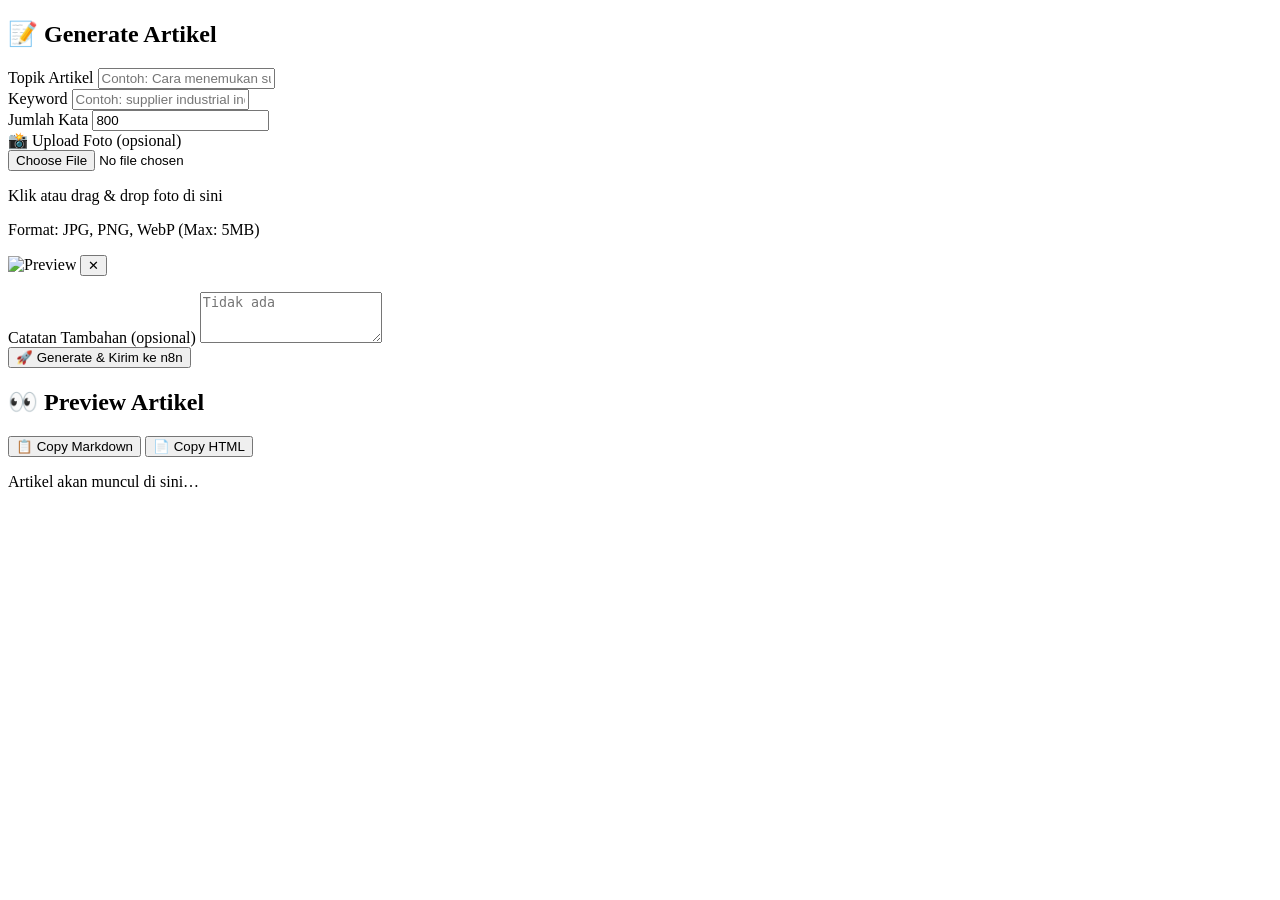
==== article/index.html @ 30f2207b "update google lens" ====
<!doctype html>
<html lang="id">
  <head>
    <meta charset="UTF-8" />
    <title>Article Generator</title>
    <!-- Favicon -->
    <link rel="icon" type="image/png" sizes="32x32" href="/images/logo2.png" />
    <link rel="icon" type="image/png" sizes="16x16" href="/images/logo2.png" />
    <link rel="apple-touch-icon" sizes="180x180" href="/images/logo2.png" />
    <script src="https://cdn.tailwindcss.com?plugins=typography"></script>
    <script src="https://cdn.jsdelivr.net/npm/marked/marked.min.js"></script>
  </head>
  <body class="bg-gray-100 min-h-screen p-6">
    <div class="max-w-4xl mx-auto space-y-6">
      <!-- FORM -->
      <div class="bg-white rounded-2xl shadow p-6">
        <h2 class="text-xl font-semibold mb-4">📝 Generate Artikel</h2>

        <div class="mb-4">
          <label class="block text-sm font-medium mb-1">Topik Artikel</label>
          <input
            id="topicInput"
            type="text"
            placeholder="Contoh: Cara menemukan supplier industrial terpercaya di Indonesia"
            class="w-full border rounded-lg px-3 py-2 focus:ring-2 focus:ring-blue-400 outline-none"
          />
        </div>

        <div class="mb-4">
          <label class="block text-sm font-medium mb-1">Keyword</label>
          <input
            id="keywordInput"
            type="text"
            placeholder="Contoh: supplier industrial indonesia"
            class="w-full border rounded-lg px-3 py-2 focus:ring-2 focus:ring-blue-400 outline-none"
          />
        </div>

        <div class="mb-4">
          <label class="block text-sm font-medium mb-1">Jumlah Kata</label>
          <input
            id="wordCountInput"
            type="number"
            value="800"
            class="w-full border rounded-lg px-3 py-2"
          />
        </div>

        <div class="mb-4">
          <label class="block text-sm font-medium mb-2"
            >📸 Upload Foto (opsional)</label
          >
          <div
            class="border-2 border-dashed border-gray-300 rounded-lg p-6 text-center hover:border-blue-400 transition cursor-pointer"
            id="dropZone"
          >
            <input
              id="imageInput"
              type="file"
              accept="image/*"
              class="hidden"
            />
            <div class="text-gray-500">
              <p class="text-sm mb-2">Klik atau drag & drop foto di sini</p>
              <p class="text-xs text-gray-400">
                Format: JPG, PNG, WebP (Max: 5MB)
              </p>
            </div>
          </div>
          <!-- Preview Foto -->
          <div id="imagePreviewContainer" class="hidden mt-4">
            <div class="relative inline-block w-full">
              <img
                id="imagePreview"
                src=""
                alt="Preview"
                class="w-full max-w-sm rounded-lg shadow"
              />
              <button
                onclick="removeImage()"
                class="absolute top-2 right-2 bg-red-500 text-white rounded-full w-8 h-8 flex items-center justify-center hover:bg-red-600"
              >
                ✕
              </button>
            </div>
            <p id="imageName" class="text-sm text-gray-600 mt-2"></p>
          </div>
        </div>

        <div class="mb-4">
          <label class="block text-sm font-medium mb-1">
            Catatan Tambahan (opsional)
          </label>
          <textarea
            id="notesInput"
            rows="3"
            placeholder="Tidak ada"
            class="w-full border rounded-lg px-3 py-2"
          ></textarea>
        </div>

        <button
          onclick="sendToN8n()"
          class="w-full bg-blue-600 text-white py-2 rounded-lg hover:bg-blue-700 transition font-medium"
        >
          🚀 Generate & Kirim ke n8n
        </button>
      </div>

      <!-- PREVIEW -->
      <div class="bg-white rounded-2xl shadow p-10">
        <div class="flex justify-between items-center mb-8">
          <h2 class="text-xl font-semibold">👀 Preview Artikel</h2>
          <div id="copyButtons" class="hidden space-x-2">
            <button
              onclick="copyMarkdown()"
              class="bg-gray-200 px-3 py-1 rounded-lg text-sm hover:bg-gray-300"
            >
              📋 Copy Markdown
            </button>
            <button
              onclick="copyHTML()"
              class="bg-gray-200 px-3 py-1 rounded-lg text-sm hover:bg-gray-300 hidden"
            >
              📄 Copy HTML
            </button>
          </div>
        </div>
        <div class="overflow-x-auto">
          <article
            id="preview"
            class="prose prose-lg max-w-none prose-h1:text-4xl prose-h1:font-bold prose-h2:text-2xl prose-h2:mt-10 prose-h2:mb-4 prose-p:leading-relaxed prose-p:text-gray-700 prose-strong:text-gray-900 prose-ul:my-4 prose-table:table-auto prose-table:w-full prose-th:bg-gray-100 prose-th:p-3 prose-td:p-3 prose-td:border prose-th:border prose-table:border prose-table:rounded-lg"
          >
            <p class="text-gray-400 italic">Artikel akan muncul di sini…</p>
          </article>
        </div>
      </div>
    </div>

    <script>
      let latestMarkdown = "";
      let latestHTML = "";

      // ==================== IMAGE UPLOAD HANDLERS ====================
      const dropZone = document.getElementById("dropZone");
      const imageInput = document.getElementById("imageInput");

      dropZone.addEventListener("click", () => imageInput.click());

      dropZone.addEventListener("dragover", (e) => {
        e.preventDefault();
        dropZone.classList.add("border-blue-400", "bg-blue-50");
      });

      dropZone.addEventListener("dragleave", () => {
        dropZone.classList.remove("border-blue-400", "bg-blue-50");
      });

      dropZone.addEventListener("drop", (e) => {
        e.preventDefault();
        dropZone.classList.remove("border-blue-400", "bg-blue-50");
        const files = e.dataTransfer.files;
        if (files.length > 0) {
          handleImageFile(files[0]);
        }
      });

      imageInput.addEventListener("change", (e) => {
        if (e.target.files.length > 0) {
          handleImageFile(e.target.files[0]);
        }
      });

      function handleImageFile(file) {
        // Validasi ukuran file (max 5MB)
        if (file.size > 5 * 1024 * 1024) {
          alert("❌ Ukuran file terlalu besar (Max: 5MB)");
          return;
        }

        // Validasi tipe file
        if (!file.type.startsWith("image/")) {
          alert("❌ File harus berupa gambar");
          return;
        }

        // Set file ke input untuk persiapan upload
        const dataTransfer = new DataTransfer();
        dataTransfer.items.add(file);
        imageInput.files = dataTransfer.files;

        showImagePreview(URL.createObjectURL(file), file.name);
      }

      function showImagePreview(imageSrc, fileName) {
        const previewContainer = document.getElementById(
          "imagePreviewContainer",
        );
        const preview = document.getElementById("imagePreview");
        const imageName = document.getElementById("imageName");

        preview.src = imageSrc;
        imageName.textContent = `📁 ${fileName}`;
        previewContainer.classList.remove("hidden");
      }

      function removeImage() {
        document.getElementById("imageInput").value = "";
        document
          .getElementById("imagePreviewContainer")
          .classList.add("hidden");
      }

      // ==================== ARTICLE GENERATION ====================
      async function sendToN8n() {
        const topic = document.getElementById("topicInput").value.trim();
        const keyword = document.getElementById("keywordInput").value.trim();
        const wordCount =
          document.getElementById("wordCountInput").value || 800;
        let notes = document.getElementById("notesInput").value.trim();

        if (!topic) {
          alert("Topik wajib diisi");
          return;
        }

        if (!keyword) {
          alert("Keyword wajib diisi");
          return;
        }

        if (!notes) notes = "Tidak ada";

        // 🔹 Buat FormData
        const formData = new FormData();
        formData.append("topic", topic);
        formData.append("keyword", keyword);
        formData.append("word_count", Number(wordCount));
        formData.append("additional_notes", notes);

        // 🔹 Tambahkan file image jika ada
        if (document.getElementById("imageInput").files.length > 0) {
          formData.append(
            "image",
            document.getElementById("imageInput").files[0],
          );
        }

        const preview = document.getElementById("preview");
        preview.innerHTML =
          '<p class="italic text-gray-400">⏳ Generating artikel...</p>';
        document.getElementById("copyButtons").classList.add("hidden");

        try {
          const primaryUrl =
            "https://wa.togu.co.id/webhook/60e19351-16ce-4d55-976d-b537b553face";
          const fallbackUrl =
            "http://192.168.1.96:5678/webhook/60e19351-16ce-4d55-976d-b537b553face";

          let res;

          // 🔹 1️⃣ Coba domain dulu
          try {
            res = await fetch(primaryUrl, {
              method: "POST",
              body: formData,
              // ⚠️ JANGAN SET Content-Type header - browser akan set sendiri dengan boundary
            });

            if (!res.ok) {
              throw new Error("Primary endpoint gagal");
            }
          } catch (primaryError) {
            console.warn("Primary gagal, mencoba fallback IP...");

            // 🔹 2️⃣ Jika gagal, pakai IP
            res = await fetch(fallbackUrl, {
              method: "POST",
              body: formData,
              // ⚠️ JANGAN SET Content-Type header - browser akan set sendiri dengan boundary
            });

            if (!res.ok) {
              throw new Error("Fallback endpoint juga gagal");
            }
          }

          const data = await res.json();
          const output = data;

          latestMarkdown = output.content;
          latestHTML = marked.parse(output.content);
          preview.innerHTML = latestHTML;
          document.getElementById("copyButtons").classList.remove("hidden");
          preview.scrollIntoView({ behavior: "smooth" });
        } catch (err) {
          preview.innerHTML = '<p class="text-red-600">❌ Server error</p>';
          console.error(err);
        }
      }

      function copyMarkdown() {
        navigator.clipboard.writeText(latestMarkdown);
        alert("✅ Markdown berhasil dicopy!");
      }

      function copyHTML() {
        navigator.clipboard.writeText(latestHTML);
        alert("✅ HTML berhasil dicopy!");
      }
    </script>
  </body>
</html>
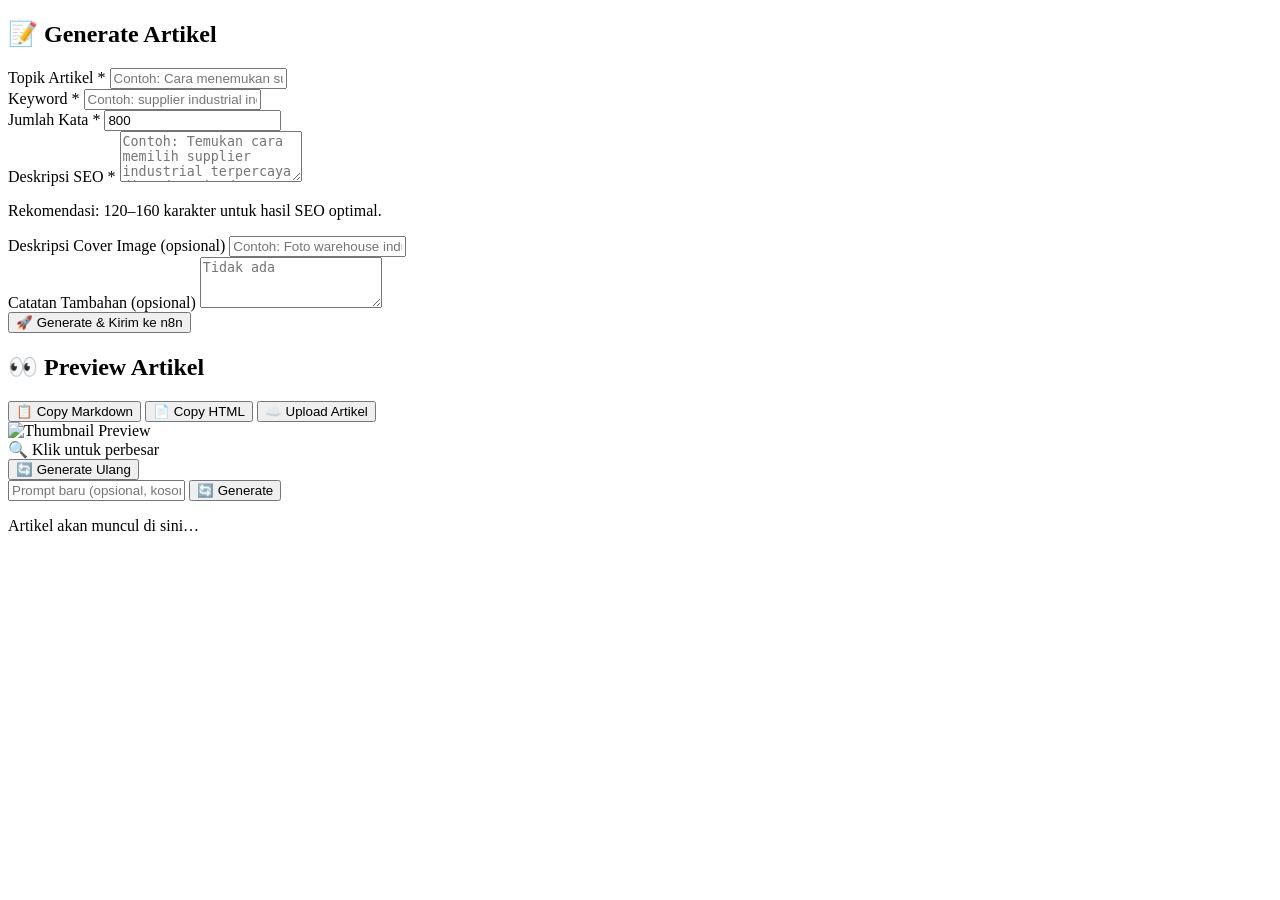
==== commit 5b0141ba: "updat artikel" ====
--- a/article/index.html
+++ b/article/index.html
@@ -3,12 +3,74 @@
   <head>
     <meta charset="UTF-8" />
     <title>Article Generator</title>
-    <!-- Favicon -->
     <link rel="icon" type="image/png" sizes="32x32" href="/images/logo2.png" />
     <link rel="icon" type="image/png" sizes="16x16" href="/images/logo2.png" />
     <link rel="apple-touch-icon" sizes="180x180" href="/images/logo2.png" />
     <script src="https://cdn.tailwindcss.com?plugins=typography"></script>
     <script src="https://cdn.jsdelivr.net/npm/marked/marked.min.js"></script>
+    <style>
+      /* ===== LIGHTBOX ===== */
+      #lightboxModal {
+        opacity: 0;
+        pointer-events: none;
+        transition: opacity 0.25s ease;
+      }
+      #lightboxModal.open {
+        opacity: 1;
+        pointer-events: all;
+      }
+      #lightboxInner {
+        transform: scale(0.92) translateY(12px);
+        transition:
+          transform 0.28s cubic-bezier(0.34, 1.36, 0.64, 1),
+          opacity 0.25s ease;
+        opacity: 0;
+      }
+      #lightboxModal.open #lightboxInner {
+        transform: scale(1) translateY(0);
+        opacity: 1;
+      }
+
+      /* Image zoom-in cursor */
+      .thumb-img {
+        cursor: zoom-in;
+      }
+
+      /* Close button ring */
+      #lightboxClose {
+        outline: none;
+        transition:
+          background 0.15s,
+          transform 0.15s;
+      }
+      #lightboxClose:hover {
+        background: rgba(255, 255, 255, 0.18);
+        transform: scale(1.1);
+      }
+      #lightboxClose:focus-visible {
+        box-shadow: 0 0 0 3px rgba(255, 255, 255, 0.5);
+      }
+
+      /* ===== THUMBNAIL SKELETON ===== */
+      @keyframes shimmer {
+        0% {
+          background-position: -600px 0;
+        }
+        100% {
+          background-position: 600px 0;
+        }
+      }
+      #thumbnailSkeleton {
+        background: linear-gradient(
+          90deg,
+          #e5e7eb 25%,
+          #f3f4f6 50%,
+          #e5e7eb 75%
+        );
+        background-size: 600px 100%;
+        animation: shimmer 1.4s infinite;
+      }
+    </style>
   </head>
   <body class="bg-gray-100 min-h-screen p-6">
     <div class="max-w-4xl mx-auto space-y-6">
@@ -17,7 +79,10 @@
         <h2 class="text-xl font-semibold mb-4">📝 Generate Artikel</h2>
 
         <div class="mb-4">
-          <label class="block text-sm font-medium mb-1">Topik Artikel</label>
+          <label class="block text-sm font-medium mb-1"
+            >Topik Artikel
+            <span class="text-red-500">*</span>
+          </label>
           <input
             id="topicInput"
             type="text"
@@ -27,7 +92,10 @@
         </div>
 
         <div class="mb-4">
-          <label class="block text-sm font-medium mb-1">Keyword</label>
+          <label class="block text-sm font-medium mb-1"
+            >Keyword
+            <span class="text-red-500">*</span>
+          </label>
           <input
             id="keywordInput"
             type="text"
@@ -37,7 +105,10 @@
         </div>
 
         <div class="mb-4">
-          <label class="block text-sm font-medium mb-1">Jumlah Kata</label>
+          <label class="block text-sm font-medium mb-1"
+            >Jumlah Kata
+            <span class="text-red-500">*</span>
+          </label>
           <input
             id="wordCountInput"
             type="number"
@@ -46,51 +117,41 @@
           />
         </div>
 
-        <div class="mb-4">
-          <label class="block text-sm font-medium mb-2"
-            >📸 Upload Foto (opsional)</label
-          >
-          <div
-            class="border-2 border-dashed border-gray-300 rounded-lg p-6 text-center hover:border-blue-400 transition cursor-pointer"
-            id="dropZone"
-          >
-            <input
-              id="imageInput"
-              type="file"
-              accept="image/*"
-              class="hidden"
-            />
-            <div class="text-gray-500">
-              <p class="text-sm mb-2">Klik atau drag & drop foto di sini</p>
-              <p class="text-xs text-gray-400">
-                Format: JPG, PNG, WebP (Max: 5MB)
-              </p>
-            </div>
-          </div>
-          <!-- Preview Foto -->
-          <div id="imagePreviewContainer" class="hidden mt-4">
-            <div class="relative inline-block w-full">
-              <img
-                id="imagePreview"
-                src=""
-                alt="Preview"
-                class="w-full max-w-sm rounded-lg shadow"
-              />
-              <button
-                onclick="removeImage()"
-                class="absolute top-2 right-2 bg-red-500 text-white rounded-full w-8 h-8 flex items-center justify-center hover:bg-red-600"
-              >
-                ✕
-              </button>
-            </div>
-            <p id="imageName" class="text-sm text-gray-600 mt-2"></p>
-          </div>
-        </div>
-
+        <!-- SEO Description -->
         <div class="mb-4">
           <label class="block text-sm font-medium mb-1">
-            Catatan Tambahan (opsional)
+            Deskripsi SEO
+            <span class="text-red-500">*</span>
           </label>
+          <textarea
+            id="seoDescriptionInput"
+            rows="3"
+            placeholder="Contoh: Temukan cara memilih supplier industrial terpercaya di Indonesia dengan tips dan panduan lengkap dari para ahli."
+            class="w-full border rounded-lg px-3 py-2 focus:ring-2 focus:ring-blue-400 outline-none text-sm resize-none"
+          ></textarea>
+          <p class="text-xs text-gray-400 mt-1">
+            Rekomendasi: 120–160 karakter untuk hasil SEO optimal.
+          </p>
+        </div>
+
+        <div class="mb-4">
+          <div id="thumbnailInputWrapper" class="mt-3">
+            <label class="block text-sm font-medium mb-1"
+              >Deskripsi Cover Image (opsional)</label
+            >
+            <input
+              id="thumbnailPromptInput"
+              type="text"
+              placeholder="Contoh: Foto warehouse industri modern dengan forklift"
+              class="w-full border rounded-lg px-3 py-2 text-sm focus:ring-2 focus:ring-blue-400 outline-none"
+            />
+          </div>
+        </div>
+
+        <div class="mb-4">
+          <label class="block text-sm font-medium mb-1"
+            >Catatan Tambahan (opsional)</label
+          >
           <textarea
             id="notesInput"
             rows="3"
@@ -101,6 +162,7 @@
 
         <button
           onclick="sendToN8n()"
+          id="generateBtn"
           class="w-full bg-blue-600 text-white py-2 rounded-lg hover:bg-blue-700 transition font-medium"
         >
           🚀 Generate & Kirim ke n8n
@@ -111,7 +173,7 @@
       <div class="bg-white rounded-2xl shadow p-10">
         <div class="flex justify-between items-center mb-8">
           <h2 class="text-xl font-semibold">👀 Preview Artikel</h2>
-          <div id="copyButtons" class="hidden space-x-2">
+          <div id="copyButtons" class="hidden flex flex-wrap gap-2">
             <button
               onclick="copyMarkdown()"
               class="bg-gray-200 px-3 py-1 rounded-lg text-sm hover:bg-gray-300"
@@ -124,8 +186,80 @@
             >
               📄 Copy HTML
             </button>
+            <button
+              onclick="uploadArtikel()"
+              id="uploadBtn"
+              class="bg-green-600 text-white px-4 py-1 rounded-lg text-sm hover:bg-green-700 transition font-medium flex items-center gap-1"
+            >
+              ☁️ Upload Artikel
+            </button>
           </div>
         </div>
+
+        <!-- Toast -->
+        <div
+          id="toast"
+          class="hidden fixed top-6 right-6 z-50 px-5 py-3 rounded-xl shadow-lg text-white text-sm font-medium transition-all duration-300"
+        ></div>
+
+        <!-- Thumbnail preview -->
+        <div id="thumbnailPreviewWrapper" class="hidden mb-8">
+          <div class="relative w-full group">
+            <div
+              id="thumbnailSkeleton"
+              class="hidden w-full h-64 rounded-xl"
+            ></div>
+
+            <img
+              id="thumbnailPreviewImg"
+              src=""
+              alt="Thumbnail Preview"
+              onclick="openLightbox(this.src)"
+              title="Klik untuk memperbesar"
+              class="thumb-img w-full max-h-96 rounded-xl border object-cover transition duration-200 group-hover:brightness-90"
+            />
+
+            <!-- Hover overlay hint -->
+            <div
+              class="pointer-events-none absolute inset-0 rounded-xl flex items-center justify-center opacity-0 group-hover:opacity-100 transition duration-200"
+            >
+              <span
+                class="bg-black/50 text-white text-xs px-3 py-1.5 rounded-full backdrop-blur-sm flex items-center gap-1.5"
+              >
+                🔍 Klik untuk perbesar
+              </span>
+            </div>
+
+            <!-- Regen button -->
+            <div class="absolute bottom-3 right-3">
+              <button
+                onclick="regenerateThumbnail()"
+                id="regenThumbBtn"
+                title="Generate ulang thumbnail"
+                class="bg-black/60 hover:bg-black/80 text-white text-xs px-3 py-2 rounded-lg backdrop-blur-sm transition flex items-center gap-1.5 font-medium"
+              >
+                🔄 Generate Ulang
+              </button>
+            </div>
+          </div>
+
+          <div class="mt-3 flex gap-2 items-center">
+            <input
+              id="regenPromptInput"
+              type="text"
+              placeholder="Prompt baru (opsional, kosong = pakai prompt sebelumnya)"
+              class="flex-1 border rounded-lg px-3 py-2 text-sm focus:ring-2 focus:ring-blue-400 outline-none"
+            />
+            <button
+              onclick="regenerateThumbnail()"
+              id="regenSubmitBtn"
+              class="bg-blue-500 hover:bg-blue-600 text-white text-sm px-4 py-2 rounded-lg transition font-medium whitespace-nowrap"
+            >
+              🔄 Generate
+            </button>
+          </div>
+        </div>
+
         <div class="overflow-x-auto">
           <article
             id="preview"
@@ -137,176 +271,354 @@
       </div>
     </div>
 
+    <!-- ===================================================== -->
+    <!-- LIGHTBOX MODAL (redesigned)                           -->
+    <!-- ===================================================== -->
+    <div
+      id="lightboxModal"
+      class="fixed inset-0 z-[100] flex items-center justify-center p-4"
+      style="background: rgba(0, 0, 0, 0.85); backdrop-filter: blur(6px)"
+      role="dialog"
+      aria-modal="true"
+      aria-label="Preview gambar"
+      onclick="closeLightbox()"
+    >
+      <!-- Inner container — click inside doesn't close -->
+      <div
+        id="lightboxInner"
+        class="relative flex flex-col items-center w-full max-w-5xl"
+        onclick="event.stopPropagation()"
+      >
+        <!-- Top bar: close + download -->
+        <div class="w-full flex items-center justify-between mb-3 px-1">
+          <!-- ESC hint -->
+          <span class="text-white/40 text-xs select-none"
+            >Tekan
+            <kbd
+              class="bg-white/10 px-1.5 py-0.5 rounded text-white/60 font-mono"
+              >ESC</kbd
+            >
+            atau klik area gelap untuk tutup</span
+          >
+
+          <div class="flex items-center gap-2">
+            <!-- Download -->
+            <a
+              id="lightboxDownload"
+              href=""
+              download
+              target="_blank"
+              class="flex items-center gap-1.5 text-white/70 hover:text-white text-xs bg-white/10 hover:bg-white/20 px-3 py-1.5 rounded-lg transition"
+            >
+              ⬇️ Download
+            </a>
+
+            <!-- Close button -->
+            <button
+              id="lightboxClose"
+              onclick="closeLightbox()"
+              aria-label="Tutup preview"
+              class="flex items-center justify-center w-8 h-8 rounded-full bg-white/10 text-white/80 hover:text-white text-lg leading-none"
+            >
+              ✕
+            </button>
+          </div>
+        </div>
+
+        <!-- Image -->
+        <div class="relative w-full flex items-center justify-center">
+          <img
+            id="lightboxImg"
+            src=""
+            alt="Preview gambar penuh"
+            class="w-full rounded-2xl object-contain"
+            style="max-height: 80vh"
+          />
+        </div>
+
+        <!-- Bottom caption / counter (optional) -->
+        <p
+          id="lightboxCaption"
+          class="mt-3 text-white/40 text-xs text-center select-none hidden"
+        ></p>
+      </div>
+    </div>
+
     <script>
       let latestMarkdown = "";
       let latestHTML = "";
-
-      // ==================== IMAGE UPLOAD HANDLERS ====================
-      const dropZone = document.getElementById("dropZone");
-      const imageInput = document.getElementById("imageInput");
-
-      dropZone.addEventListener("click", () => imageInput.click());
-
-      dropZone.addEventListener("dragover", (e) => {
-        e.preventDefault();
-        dropZone.classList.add("border-blue-400", "bg-blue-50");
+      let latestTitle = "";
+      let latestThumbnail = "";
+      let lastUsedPrompt = "";
+
+      const UPLOAD_API_URL =
+        "https://migrationbe.trumecs.com/api/article/create";
+      const IMAGE_GEN_API_URL = "https://files.togu.co.id/api/generate-image";
+
+      // const UPLOAD_API_URL = "http://192.168.1.96:5001/api/article/create1231";
+      // const IMAGE_GEN_API_URL = "http://192.168.1.238:9009/api/generate-image";
+
+      // ==================== TOAST ====================
+      function showToast(message, type = "success") {
+        const toast = document.getElementById("toast");
+        toast.textContent = message;
+        toast.className = `fixed top-6 right-6 z-50 px-5 py-3 rounded-xl shadow-lg text-white text-sm font-medium transition-all duration-300 ${
+          type === "success" ? "bg-green-600" : "bg-red-600"
+        }`;
+        toast.classList.remove("hidden");
+        setTimeout(() => toast.classList.add("hidden"), 4000);
+      }
+
+      // ==================== THUMBNAIL PREVIEW ====================
+      function setThumbnailPreview(url) {
+        const wrapper = document.getElementById("thumbnailPreviewWrapper");
+        const img = document.getElementById("thumbnailPreviewImg");
+        const skeleton = document.getElementById("thumbnailSkeleton");
+        img.src = url;
+        img.classList.remove("hidden");
+        skeleton.classList.add("hidden");
+        wrapper.classList.remove("hidden");
+        latestThumbnail = url;
+      }
+
+      // ==================== LIGHTBOX ====================
+      function openLightbox(src) {
+        const modal = document.getElementById("lightboxModal");
+        const img = document.getElementById("lightboxImg");
+        const dl = document.getElementById("lightboxDownload");
+        img.src = src;
+        dl.href = src;
+        modal.classList.add("open");
+        document.body.style.overflow = "hidden";
+        // Focus close btn for keyboard accessibility
+        setTimeout(() => document.getElementById("lightboxClose").focus(), 50);
+      }
+
+      function closeLightbox() {
+        const modal = document.getElementById("lightboxModal");
+        modal.classList.remove("open");
+        document.body.style.overflow = "";
+        // Clear src after transition so old image doesn't flash next time
+        setTimeout(() => {
+          document.getElementById("lightboxImg").src = "";
+        }, 300);
+      }
+
+      // Keyboard: ESC to close
+      document.addEventListener("keydown", (e) => {
+        if (e.key === "Escape") closeLightbox();
       });
-
-      dropZone.addEventListener("dragleave", () => {
-        dropZone.classList.remove("border-blue-400", "bg-blue-50");
-      });
-
-      dropZone.addEventListener("drop", (e) => {
-        e.preventDefault();
-        dropZone.classList.remove("border-blue-400", "bg-blue-50");
-        const files = e.dataTransfer.files;
-        if (files.length > 0) {
-          handleImageFile(files[0]);
-        }
-      });
-
-      imageInput.addEventListener("change", (e) => {
-        if (e.target.files.length > 0) {
-          handleImageFile(e.target.files[0]);
-        }
-      });
-
-      function handleImageFile(file) {
-        // Validasi ukuran file (max 5MB)
-        if (file.size > 5 * 1024 * 1024) {
-          alert("❌ Ukuran file terlalu besar (Max: 5MB)");
-          return;
-        }
-
-        // Validasi tipe file
-        if (!file.type.startsWith("image/")) {
-          alert("❌ File harus berupa gambar");
-          return;
-        }
-
-        // Set file ke input untuk persiapan upload
-        const dataTransfer = new DataTransfer();
-        dataTransfer.items.add(file);
-        imageInput.files = dataTransfer.files;
-
-        showImagePreview(URL.createObjectURL(file), file.name);
-      }
-
-      function showImagePreview(imageSrc, fileName) {
-        const previewContainer = document.getElementById(
-          "imagePreviewContainer",
-        );
-        const preview = document.getElementById("imagePreview");
-        const imageName = document.getElementById("imageName");
-
-        preview.src = imageSrc;
-        imageName.textContent = `📁 ${fileName}`;
-        previewContainer.classList.remove("hidden");
-      }
-
-      function removeImage() {
-        document.getElementById("imageInput").value = "";
-        document
-          .getElementById("imagePreviewContainer")
-          .classList.add("hidden");
-      }
 
       // ==================== ARTICLE GENERATION ====================
       async function sendToN8n() {
+        document.getElementById("preview").innerHTML = "menunggu respon...";
         const topic = document.getElementById("topicInput").value.trim();
         const keyword = document.getElementById("keywordInput").value.trim();
         const wordCount =
           document.getElementById("wordCountInput").value || 800;
         let notes = document.getElementById("notesInput").value.trim();
+        const thumbnailPrompt = document
+          .getElementById("thumbnailPromptInput")
+          .value.trim();
 
         if (!topic) {
           alert("Topik wajib diisi");
           return;
         }
-
         if (!keyword) {
           alert("Keyword wajib diisi");
           return;
         }
-
         if (!notes) notes = "Tidak ada";
 
-        // 🔹 Buat FormData
+        lastUsedPrompt = thumbnailPrompt;
+
+        const btn = document.getElementById("generateBtn");
+        btn.disabled = true;
+        btn.textContent = "⏳ Sedang generate...";
+
+        latestTitle = "";
+        latestThumbnail = "";
+        document
+          .getElementById("thumbnailPreviewWrapper")
+          .classList.add("hidden");
+        document.getElementById("copyButtons").classList.add("hidden");
+        document.getElementById("regenPromptInput").value = "";
+
         const formData = new FormData();
         formData.append("topic", topic);
         formData.append("keyword", keyword);
         formData.append("word_count", Number(wordCount));
         formData.append("additional_notes", notes);
-
-        // 🔹 Tambahkan file image jika ada
-        if (document.getElementById("imageInput").files.length > 0) {
-          formData.append(
-            "image",
-            document.getElementById("imageInput").files[0],
-          );
-        }
-
-        const preview = document.getElementById("preview");
-        preview.innerHTML =
-          '<p class="italic text-gray-400">⏳ Generating artikel...</p>';
-        document.getElementById("copyButtons").classList.add("hidden");
+        if (thumbnailPrompt)
+          formData.append("thumbnail_prompt", thumbnailPrompt);
 
         try {
           const primaryUrl =
-            "https://wa.togu.co.id/webhook/60e19351-16ce-4d55-976d-b537b553face";
+            "https://wa.togu.co.id/webhook/bc01e8c1-2f72-4498-8fa3-53d7f6407a32";
           const fallbackUrl =
-            "http://192.168.1.96:5678/webhook/60e19351-16ce-4d55-976d-b537b553face";
+            "http://192.168.1.96:5678/webhook/bc01e8c1-2f72-4498-8fa3-53d7f6407a32";
 
           let res;
-
-          // 🔹 1️⃣ Coba domain dulu
           try {
-            res = await fetch(primaryUrl, {
-              method: "POST",
-              body: formData,
-              // ⚠️ JANGAN SET Content-Type header - browser akan set sendiri dengan boundary
-            });
-
-            if (!res.ok) {
-              throw new Error("Primary endpoint gagal");
-            }
-          } catch (primaryError) {
+            res = await fetch(primaryUrl, { method: "POST", body: formData });
+            if (!res.ok) throw new Error("Primary endpoint gagal");
+          } catch {
             console.warn("Primary gagal, mencoba fallback IP...");
-
-            // 🔹 2️⃣ Jika gagal, pakai IP
-            res = await fetch(fallbackUrl, {
-              method: "POST",
-              body: formData,
-              // ⚠️ JANGAN SET Content-Type header - browser akan set sendiri dengan boundary
-            });
-
-            if (!res.ok) {
-              throw new Error("Fallback endpoint juga gagal");
-            }
+            res = await fetch(fallbackUrl, { method: "POST", body: formData });
+            if (!res.ok) throw new Error("Fallback endpoint juga gagal");
           }
 
-          const data = await res.json();
-          const output = data;
-
-          latestMarkdown = output.content;
-          latestHTML = marked.parse(output.content);
-          preview.innerHTML = latestHTML;
+          const response = await res.json();
+
+          const data = response[0];
+
+          latestMarkdown = data.content;
+          latestHTML = marked.parse(data.content);
+          latestTitle = data.title || topic;
+          latestThumbnail = data.thumbnail || "";
+
+          document.getElementById("preview").innerHTML = latestHTML;
           document.getElementById("copyButtons").classList.remove("hidden");
-          preview.scrollIntoView({ behavior: "smooth" });
+          if (data.thumbnail) setThumbnailPreview(data.thumbnail);
+          document
+            .getElementById("preview")
+            .scrollIntoView({ behavior: "smooth" });
         } catch (err) {
-          preview.innerHTML = '<p class="text-red-600">❌ Server error</p>';
+          document.getElementById("preview").innerHTML =
+            '<p class="text-red-600">❌ Server error. Pastikan n8n aktif dan endpoint benar.</p>';
           console.error(err);
+        } finally {
+          btn.disabled = false;
+          btn.textContent = "🚀 Generate & Kirim ke n8n";
+        }
+      }
+
+      // ==================== REGENERATE THUMBNAIL ====================
+      async function regenerateThumbnail() {
+        const regenPrompt = document
+          .getElementById("regenPromptInput")
+          .value.trim();
+        const prompt = regenPrompt || lastUsedPrompt;
+
+        if (!prompt) {
+          showToast("❌ Masukkan prompt untuk generate thumbnail.", "error");
+          return;
+        }
+
+        const regenBtn = document.getElementById("regenThumbBtn");
+        const regenSubmitBtn = document.getElementById("regenSubmitBtn");
+        const previewImg = document.getElementById("thumbnailPreviewImg");
+        const skeleton = document.getElementById("thumbnailSkeleton");
+
+        regenBtn.disabled = true;
+        regenSubmitBtn.disabled = true;
+        regenBtn.textContent = "⏳ Generating...";
+        regenSubmitBtn.textContent = "⏳ Generating...";
+        previewImg.classList.add("hidden");
+        skeleton.classList.remove("hidden");
+
+        try {
+          const res = await fetch(IMAGE_GEN_API_URL, {
+            method: "POST",
+            headers: { "Content-Type": "application/json" },
+            body: JSON.stringify({ prompt }),
+          });
+          if (!res.ok) {
+            const errText = await res.text();
+            throw new Error(`Server responded ${res.status}: ${errText}`);
+          }
+          const response = await res.json();
+          const data = response.data;
+
+          if (!data.url)
+            throw new Error("Response tidak mengandung URL gambar.");
+          if (regenPrompt) lastUsedPrompt = regenPrompt;
+          setThumbnailPreview(data.url);
+          showToast("✅ Thumbnail berhasil di-generate ulang!", "success");
+        } catch (err) {
+          console.error("Regen thumbnail error:", err);
+          showToast("❌ Gagal generate thumbnail: " + err.message, "error");
+          previewImg.classList.remove("hidden");
+          skeleton.classList.add("hidden");
+        } finally {
+          regenBtn.disabled = false;
+          regenSubmitBtn.disabled = false;
+          regenBtn.textContent = "🔄 Generate Ulang";
+          regenSubmitBtn.textContent = "🔄 Generate";
+        }
+      }
+
+      // ==================== EXTRACT TITLE & BODY ====================
+      function extractTitleAndBody(html) {
+        const parser = new DOMParser();
+        const doc = parser.parseFromString(html, "text/html");
+        const h1 = doc.querySelector("h1");
+        const title = h1 ? h1.textContent.trim() : latestTitle;
+        if (h1) h1.remove();
+        return { title, value: doc.body.innerHTML.trim() };
+      }
+
+      // ==================== UPLOAD ARTIKEL ====================
+      async function uploadArtikel() {
+        if (!latestHTML) {
+          showToast("❌ Belum ada artikel yang di-generate.", "error");
+          return;
+        }
+
+        const uploadBtn = document.getElementById("uploadBtn");
+        uploadBtn.disabled = true;
+        uploadBtn.textContent = "⏳ Mengupload...";
+
+        const { title, value } = extractTitleAndBody(latestHTML);
+
+        const seoDescription = document
+          .getElementById("seoDescriptionInput")
+          .value.trim();
+        const seoKey = document.getElementById("keywordInput").value.trim();
+
+        if (!seoDescription) {
+          showToast("❌ Deskripsi SEO wajib diisi sebelum upload.", "error");
+          uploadBtn.disabled = false;
+          uploadBtn.textContent = "☁️ Upload Artikel";
+          return;
+        }
+
+        const payload = {
+          title,
+          value,
+          img: latestThumbnail,
+          description_seo: seoDescription,
+          seo_key: seoKey,
+        };
+
+        try {
+          const res = await fetch(UPLOAD_API_URL, {
+            method: "POST",
+            headers: { "Content-Type": "application/json" },
+            body: JSON.stringify(payload),
+          });
+          if (!res.ok) {
+            const errText = await res.text();
+            throw new Error(`Server responded ${res.status}: ${errText}`);
+          }
+          showToast("✅ Artikel berhasil diupload!", "success");
+        } catch (err) {
+          console.error("Upload error:", err);
+          showToast("❌ Gagal upload: server error", "error");
+        } finally {
+          uploadBtn.disabled = false;
+          uploadBtn.textContent = "☁️ Upload Artikel";
         }
       }
 
       function copyMarkdown() {
         navigator.clipboard.writeText(latestMarkdown);
-        alert("✅ Markdown berhasil dicopy!");
-      }
-
+        showToast("✅ Markdown berhasil dicopy!");
+      }
       function copyHTML() {
         navigator.clipboard.writeText(latestHTML);
-        alert("✅ HTML berhasil dicopy!");
+        showToast("✅ HTML berhasil dicopy!");
       }
     </script>
   </body>
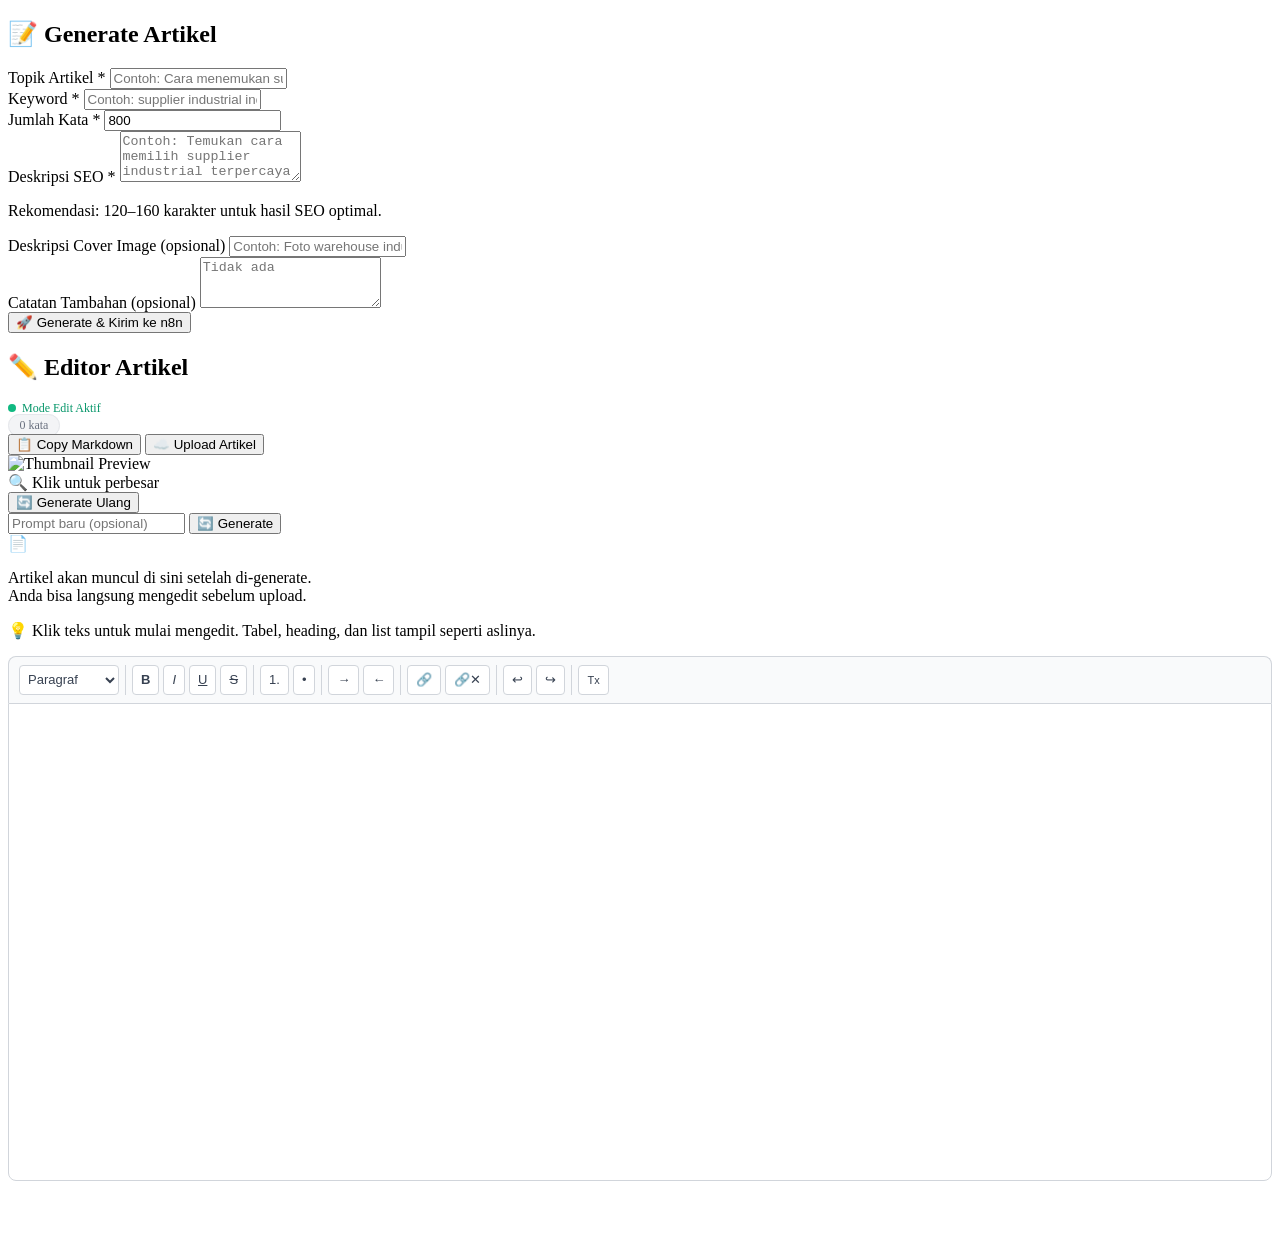
==== commit eb867f84: "update article" ====
--- a/article/index.html
+++ b/article/index.html
@@ -8,6 +8,7 @@
     <link rel="apple-touch-icon" sizes="180x180" href="/images/logo2.png" />
     <script src="https://cdn.tailwindcss.com?plugins=typography"></script>
     <script src="https://cdn.jsdelivr.net/npm/marked/marked.min.js"></script>
+
     <style>
       /* ===== LIGHTBOX ===== */
       #lightboxModal {
@@ -30,13 +31,9 @@
         transform: scale(1) translateY(0);
         opacity: 1;
       }
-
-      /* Image zoom-in cursor */
       .thumb-img {
         cursor: zoom-in;
       }
-
-      /* Close button ring */
       #lightboxClose {
         outline: none;
         transition:
@@ -47,11 +44,8 @@
         background: rgba(255, 255, 255, 0.18);
         transform: scale(1.1);
       }
-      #lightboxClose:focus-visible {
-        box-shadow: 0 0 0 3px rgba(255, 255, 255, 0.5);
-      }
-
-      /* ===== THUMBNAIL SKELETON ===== */
+
+      /* ===== SKELETON ===== */
       @keyframes shimmer {
         0% {
           background-position: -600px 0;
@@ -70,6 +64,188 @@
         background-size: 600px 100%;
         animation: shimmer 1.4s infinite;
       }
+
+      /* ===== TOOLBAR ===== */
+      #wysiwyg-toolbar {
+        display: flex;
+        flex-wrap: wrap;
+        gap: 4px;
+        padding: 8px 10px;
+        background: #f9fafb;
+        border: 1px solid #d1d5db;
+        border-bottom: none;
+        border-top-left-radius: 0.5rem;
+        border-top-right-radius: 0.5rem;
+        position: sticky;
+        top: 0;
+        z-index: 10;
+      }
+      #wysiwyg-toolbar button,
+      #wysiwyg-toolbar select {
+        height: 30px;
+        padding: 0 8px;
+        border: 1px solid #d1d5db;
+        border-radius: 4px;
+        background: #fff;
+        cursor: pointer;
+        font-size: 13px;
+        color: #374151;
+        display: inline-flex;
+        align-items: center;
+        justify-content: center;
+        transition: background 0.15s;
+      }
+      #wysiwyg-toolbar button:hover {
+        background: #e5e7eb;
+      }
+      #wysiwyg-toolbar button.active {
+        background: #dbeafe;
+        border-color: #3b82f6;
+        color: #1d4ed8;
+      }
+      #wysiwyg-toolbar .sep {
+        width: 1px;
+        background: #d1d5db;
+        margin: 0 2px;
+        align-self: stretch;
+        display: inline-block;
+      }
+      #wysiwyg-toolbar select {
+        padding: 0 4px;
+        min-width: 100px;
+      }
+
+      /* ===== EDITOR ===== */
+      #wysiwyg-editor {
+        min-height: 420px;
+        padding: 1.75rem 2.25rem;
+        border: 1px solid #d1d5db;
+        border-bottom-left-radius: 0.5rem;
+        border-bottom-right-radius: 0.5rem;
+        outline: none;
+        overflow-x: auto;
+        font-family: Georgia, "Times New Roman", serif;
+        font-size: 1.05rem;
+        line-height: 1.85;
+        color: #1f2937;
+      }
+      #wysiwyg-editor:focus {
+        border-color: #3b82f6;
+        box-shadow: 0 0 0 3px rgba(59, 130, 246, 0.15);
+      }
+      #wysiwyg-editor h1 {
+        font-size: 2rem;
+        font-weight: 700;
+        margin: 0.5rem 0 0.75rem;
+        color: #111827;
+      }
+      #wysiwyg-editor h2 {
+        font-size: 1.45rem;
+        font-weight: 600;
+        margin: 2rem 0 0.5rem;
+        color: #1f2937;
+        border-bottom: 2px solid #e5e7eb;
+        padding-bottom: 0.35rem;
+      }
+      #wysiwyg-editor h3 {
+        font-size: 1.2rem;
+        font-weight: 600;
+        margin: 1.5rem 0 0.4rem;
+        color: #374151;
+      }
+      #wysiwyg-editor p {
+        margin-bottom: 1rem;
+      }
+      #wysiwyg-editor ul,
+      #wysiwyg-editor ol {
+        padding-left: 1.6rem;
+        margin-bottom: 1rem;
+      }
+      #wysiwyg-editor li {
+        margin-bottom: 0.3rem;
+      }
+      #wysiwyg-editor blockquote {
+        border-left: 4px solid #3b82f6;
+        margin: 1.5rem 0;
+        padding: 0.75rem 1rem;
+        background: #eff6ff;
+        border-radius: 0 0.375rem 0.375rem 0;
+        color: #1e40af;
+        font-style: italic;
+      }
+      #wysiwyg-editor strong {
+        font-weight: 700;
+      }
+      #wysiwyg-editor em {
+        font-style: italic;
+      }
+      #wysiwyg-editor a {
+        color: #2563eb;
+        text-decoration: underline;
+      }
+
+      /* TABLE — core fix */
+      #wysiwyg-editor table {
+        border-collapse: collapse;
+        width: 100%;
+        margin: 1.25rem 0;
+        font-size: 0.95rem;
+      }
+      #wysiwyg-editor th,
+      #wysiwyg-editor td {
+        border: 1px solid #d1d5db;
+        padding: 0.55rem 0.85rem;
+        text-align: left;
+        vertical-align: top;
+      }
+      #wysiwyg-editor th {
+        background: #f3f4f6;
+        font-weight: 600;
+        color: #111827;
+      }
+      #wysiwyg-editor tr:nth-child(even) td {
+        background: #f9fafb;
+      }
+      #wysiwyg-editor tr:hover td {
+        background: #eff6ff;
+      }
+
+      /* word count */
+      #wordCountBadge {
+        font-size: 0.75rem;
+        color: #6b7280;
+        padding: 0.2rem 0.65rem;
+        background: #f3f4f6;
+        border: 1px solid #e5e7eb;
+        border-radius: 9999px;
+      }
+
+      /* active dot */
+      .editor-active-indicator {
+        display: flex;
+        align-items: center;
+        gap: 0.375rem;
+        font-size: 0.75rem;
+        font-weight: 500;
+        color: #059669;
+      }
+      .editor-active-indicator::before {
+        content: "";
+        width: 8px;
+        height: 8px;
+        background: #10b981;
+        border-radius: 50%;
+        animation: pulse 2s infinite;
+      }
+      @keyframes pulse {
+        0%,
+        100% {
+          opacity: 1;
+        }
+        50% {
+          opacity: 0.4;
+        }
+      }
     </style>
   </head>
   <body class="bg-gray-100 min-h-screen p-6">
@@ -77,12 +253,10 @@
       <!-- FORM -->
       <div class="bg-white rounded-2xl shadow p-6">
         <h2 class="text-xl font-semibold mb-4">📝 Generate Artikel</h2>
-
         <div class="mb-4">
           <label class="block text-sm font-medium mb-1"
-            >Topik Artikel
-            <span class="text-red-500">*</span>
-          </label>
+            >Topik Artikel <span class="text-red-500">*</span></label
+          >
           <input
             id="topicInput"
             type="text"
@@ -90,12 +264,10 @@
             class="w-full border rounded-lg px-3 py-2 focus:ring-2 focus:ring-blue-400 outline-none"
           />
         </div>
-
         <div class="mb-4">
           <label class="block text-sm font-medium mb-1"
-            >Keyword
-            <span class="text-red-500">*</span>
-          </label>
+            >Keyword <span class="text-red-500">*</span></label
+          >
           <input
             id="keywordInput"
             type="text"
@@ -103,12 +275,10 @@
             class="w-full border rounded-lg px-3 py-2 focus:ring-2 focus:ring-blue-400 outline-none"
           />
         </div>
-
         <div class="mb-4">
           <label class="block text-sm font-medium mb-1"
-            >Jumlah Kata
-            <span class="text-red-500">*</span>
-          </label>
+            >Jumlah Kata <span class="text-red-500">*</span></label
+          >
           <input
             id="wordCountInput"
             type="number"
@@ -116,13 +286,10 @@
             class="w-full border rounded-lg px-3 py-2"
           />
         </div>
-
-        <!-- SEO Description -->
         <div class="mb-4">
-          <label class="block text-sm font-medium mb-1">
-            Deskripsi SEO
-            <span class="text-red-500">*</span>
-          </label>
+          <label class="block text-sm font-medium mb-1"
+            >Deskripsi SEO <span class="text-red-500">*</span></label
+          >
           <textarea
             id="seoDescriptionInput"
             rows="3"
@@ -133,21 +300,17 @@
             Rekomendasi: 120–160 karakter untuk hasil SEO optimal.
           </p>
         </div>
-
         <div class="mb-4">
-          <div id="thumbnailInputWrapper" class="mt-3">
-            <label class="block text-sm font-medium mb-1"
-              >Deskripsi Cover Image (opsional)</label
-            >
-            <input
-              id="thumbnailPromptInput"
-              type="text"
-              placeholder="Contoh: Foto warehouse industri modern dengan forklift"
-              class="w-full border rounded-lg px-3 py-2 text-sm focus:ring-2 focus:ring-blue-400 outline-none"
-            />
-          </div>
-        </div>
-
+          <label class="block text-sm font-medium mb-1"
+            >Deskripsi Cover Image (opsional)</label
+          >
+          <input
+            id="thumbnailPromptInput"
+            type="text"
+            placeholder="Contoh: Foto warehouse industri modern dengan forklift"
+            class="w-full border rounded-lg px-3 py-2 text-sm focus:ring-2 focus:ring-blue-400 outline-none"
+          />
+        </div>
         <div class="mb-4">
           <label class="block text-sm font-medium mb-1"
             >Catatan Tambahan (opsional)</label
@@ -159,7 +322,6 @@
             class="w-full border rounded-lg px-3 py-2"
           ></textarea>
         </div>
-
         <button
           onclick="sendToN8n()"
           id="generateBtn"
@@ -169,85 +331,81 @@
         </button>
       </div>
 
-      <!-- PREVIEW -->
-      <div class="bg-white rounded-2xl shadow p-10">
-        <div class="flex justify-between items-center mb-8">
-          <h2 class="text-xl font-semibold">👀 Preview Artikel</h2>
-          <div id="copyButtons" class="hidden flex flex-wrap gap-2">
-            <button
-              onclick="copyMarkdown()"
-              class="bg-gray-200 px-3 py-1 rounded-lg text-sm hover:bg-gray-300"
-            >
-              📋 Copy Markdown
-            </button>
-            <button
-              onclick="copyHTML()"
-              class="bg-gray-200 px-3 py-1 rounded-lg text-sm hover:bg-gray-300 hidden"
-            >
-              📄 Copy HTML
-            </button>
-            <button
-              onclick="uploadArtikel()"
-              id="uploadBtn"
-              class="bg-green-600 text-white px-4 py-1 rounded-lg text-sm hover:bg-green-700 transition font-medium flex items-center gap-1"
-            >
-              ☁️ Upload Artikel
-            </button>
+      <!-- EDITOR -->
+      <div class="bg-white rounded-2xl shadow p-6 pb-8">
+        <div class="flex justify-between items-center mb-4 flex-wrap gap-3">
+          <div class="flex items-center gap-3">
+            <h2 class="text-xl font-semibold">✏️ Editor Artikel</h2>
+            <div id="editorStatusBadge" class="hidden editor-active-indicator">
+              Mode Edit Aktif
+            </div>
+          </div>
+          <div class="flex items-center gap-2 flex-wrap">
+            <span id="wordCountBadge" class="hidden">0 kata</span>
+            <div
+              id="copyButtons"
+              class="hidden flex flex-wrap gap-2 items-center"
+            >
+              <button
+                onclick="copyMarkdown()"
+                class="bg-gray-200 px-3 py-1.5 rounded-lg text-sm hover:bg-gray-300"
+              >
+                📋 Copy Markdown
+              </button>
+              <button
+                onclick="uploadArtikel()"
+                id="uploadBtn"
+                class="bg-green-600 text-white px-4 py-1.5 rounded-lg text-sm hover:bg-green-700 transition font-medium"
+              >
+                ☁️ Upload Artikel
+              </button>
+            </div>
           </div>
         </div>
 
         <!-- Toast -->
         <div
           id="toast"
-          class="hidden fixed top-6 right-6 z-50 px-5 py-3 rounded-xl shadow-lg text-white text-sm font-medium transition-all duration-300"
+          class="hidden fixed top-6 right-6 z-50 px-5 py-3 rounded-xl shadow-lg text-white text-sm font-medium"
         ></div>
 
-        <!-- Thumbnail preview -->
-        <div id="thumbnailPreviewWrapper" class="hidden mb-8">
+        <!-- Thumbnail -->
+        <div id="thumbnailPreviewWrapper" class="hidden mb-6">
           <div class="relative w-full group">
             <div
               id="thumbnailSkeleton"
               class="hidden w-full h-64 rounded-xl"
             ></div>
-
             <img
               id="thumbnailPreviewImg"
               src=""
               alt="Thumbnail Preview"
               onclick="openLightbox(this.src)"
-              title="Klik untuk memperbesar"
               class="thumb-img w-full max-h-96 rounded-xl border object-cover transition duration-200 group-hover:brightness-90"
             />
-
-            <!-- Hover overlay hint -->
             <div
-              class="pointer-events-none absolute inset-0 rounded-xl flex items-center justify-center opacity-0 group-hover:opacity-100 transition duration-200"
+              class="pointer-events-none absolute inset-0 rounded-xl flex items-center justify-center opacity-0 group-hover:opacity-100 transition"
             >
               <span
-                class="bg-black/50 text-white text-xs px-3 py-1.5 rounded-full backdrop-blur-sm flex items-center gap-1.5"
+                class="bg-black/50 text-white text-xs px-3 py-1.5 rounded-full backdrop-blur-sm"
+                >🔍 Klik untuk perbesar</span
               >
-                🔍 Klik untuk perbesar
-              </span>
             </div>
-
-            <!-- Regen button -->
             <div class="absolute bottom-3 right-3">
               <button
                 onclick="regenerateThumbnail()"
                 id="regenThumbBtn"
-                title="Generate ulang thumbnail"
-                class="bg-black/60 hover:bg-black/80 text-white text-xs px-3 py-2 rounded-lg backdrop-blur-sm transition flex items-center gap-1.5 font-medium"
+                class="bg-black/60 hover:bg-black/80 text-white text-xs px-3 py-2 rounded-lg backdrop-blur-sm transition font-medium"
               >
                 🔄 Generate Ulang
               </button>
             </div>
           </div>
-
           <div class="mt-3 flex gap-2 items-center">
             <input
               id="regenPromptInput"
               type="text"
-              placeholder="Prompt baru (opsional, kosong = pakai prompt sebelumnya)"
+              placeholder="Prompt baru (opsional)"
               class="flex-1 border rounded-lg px-3 py-2 text-sm focus:ring-2 focus:ring-blue-400 outline-none"
             />
             <button
@@ -260,93 +418,155 @@
           </div>
         </div>
 
-        <div class="overflow-x-auto">
-          <article
-            id="preview"
-            class="prose prose-lg max-w-none prose-h1:text-4xl prose-h1:font-bold prose-h2:text-2xl prose-h2:mt-10 prose-h2:mb-4 prose-p:leading-relaxed prose-p:text-gray-700 prose-strong:text-gray-900 prose-ul:my-4 prose-table:table-auto prose-table:w-full prose-th:bg-gray-100 prose-th:p-3 prose-td:p-3 prose-td:border prose-th:border prose-table:border prose-table:rounded-lg"
-          >
-            <p class="text-gray-400 italic">Artikel akan muncul di sini…</p>
-          </article>
+        <!-- Placeholder -->
+        <div
+          id="editorPlaceholder"
+          class="border-2 border-dashed border-gray-200 rounded-xl py-16 text-center text-gray-400"
+        >
+          <div class="text-4xl mb-3">📄</div>
+          <p class="text-sm">
+            Artikel akan muncul di sini setelah di-generate.<br />Anda bisa
+            langsung mengedit sebelum upload.
+          </p>
+        </div>
+
+        <!-- WYSIWYG wrapper -->
+        <div id="wysiwyg-wrapper" class="hidden">
+          <p class="text-xs text-gray-400 mb-2">
+            💡 Klik teks untuk mulai mengedit. Tabel, heading, dan list tampil
+            seperti aslinya.
+          </p>
+
+          <!-- Toolbar -->
+          <div id="wysiwyg-toolbar">
+            <select
+              id="formatBlock"
+              onchange="
+                execFormat(this.value);
+                this.blur();
+              "
+            >
+              <option value="p">Paragraf</option>
+              <option value="h1">Heading 1</option>
+              <option value="h2">Heading 2</option>
+              <option value="h3">Heading 3</option>
+              <option value="h4">Heading 4</option>
+              <option value="pre">Code Block</option>
+            </select>
+            <div class="sep"></div>
+            <button title="Bold" onclick="execCmd('bold')" id="btn-bold">
+              <b>B</b>
+            </button>
+            <button title="Italic" onclick="execCmd('italic')" id="btn-italic">
+              <i>I</i>
+            </button>
+            <button
+              title="Underline"
+              onclick="execCmd('underline')"
+              id="btn-underline"
+            >
+              <u>U</u>
+            </button>
+            <button
+              title="Strikethrough"
+              onclick="execCmd('strikeThrough')"
+              id="btn-strikeThrough"
+            >
+              <s>S</s>
+            </button>
+            <div class="sep"></div>
+            <button title="Ordered List" onclick="execCmd('insertOrderedList')">
+              1.
+            </button>
+            <button
+              title="Unordered List"
+              onclick="execCmd('insertUnorderedList')"
+            >
+              •
+            </button>
+            <div class="sep"></div>
+            <button title="Indent" onclick="execCmd('indent')">→</button>
+            <button title="Outdent" onclick="execCmd('outdent')">←</button>
+            <div class="sep"></div>
+            <button title="Link" onclick="insertLink()">🔗</button>
+            <button title="Remove link" onclick="execCmd('unlink')">🔗✕</button>
+            <div class="sep"></div>
+            <button title="Undo" onclick="execCmd('undo')">↩</button>
+            <button title="Redo" onclick="execCmd('redo')">↪</button>
+            <div class="sep"></div>
+            <button
+              title="Hapus format"
+              onclick="execCmd('removeFormat')"
+              style="font-size: 11px"
+            >
+              Tx
+            </button>
+          </div>
+
+          <!-- Editable div -->
+          <div
+            id="wysiwyg-editor"
+            contenteditable="true"
+            oninput="updateWordCount()"
+            onkeyup="updateToolbarState()"
+          ></div>
         </div>
       </div>
     </div>
 
-    <!-- ===================================================== -->
-    <!-- LIGHTBOX MODAL (redesigned)                           -->
-    <!-- ===================================================== -->
+    <!-- LIGHTBOX -->
     <div
       id="lightboxModal"
       class="fixed inset-0 z-[100] flex items-center justify-center p-4"
       style="background: rgba(0, 0, 0, 0.85); backdrop-filter: blur(6px)"
       role="dialog"
       aria-modal="true"
-      aria-label="Preview gambar"
       onclick="closeLightbox()"
     >
-      <!-- Inner container — click inside doesn't close -->
       <div
         id="lightboxInner"
         class="relative flex flex-col items-center w-full max-w-5xl"
         onclick="event.stopPropagation()"
       >
-        <!-- Top bar: close + download -->
         <div class="w-full flex items-center justify-between mb-3 px-1">
-          <!-- ESC hint -->
           <span class="text-white/40 text-xs select-none"
             >Tekan
             <kbd
               class="bg-white/10 px-1.5 py-0.5 rounded text-white/60 font-mono"
               >ESC</kbd
             >
-            atau klik area gelap untuk tutup</span
+            untuk tutup</span
           >
-
           <div class="flex items-center gap-2">
-            <!-- Download -->
             <a
               id="lightboxDownload"
               href=""
               download
               target="_blank"
               class="flex items-center gap-1.5 text-white/70 hover:text-white text-xs bg-white/10 hover:bg-white/20 px-3 py-1.5 rounded-lg transition"
-            >
-              ⬇️ Download
-            </a>
-
-            <!-- Close button -->
+              >⬇️ Download</a
+            >
             <button
               id="lightboxClose"
               onclick="closeLightbox()"
-              aria-label="Tutup preview"
               class="flex items-center justify-center w-8 h-8 rounded-full bg-white/10 text-white/80 hover:text-white text-lg leading-none"
             >
               ✕
             </button>
           </div>
         </div>
-
-        <!-- Image -->
-        <div class="relative w-full flex items-center justify-center">
-          <img
-            id="lightboxImg"
-            src=""
-            alt="Preview gambar penuh"
-            class="w-full rounded-2xl object-contain"
-            style="max-height: 80vh"
-          />
-        </div>
-
-        <!-- Bottom caption / counter (optional) -->
-        <p
-          id="lightboxCaption"
-          class="mt-3 text-white/40 text-xs text-center select-none hidden"
-        ></p>
+        <img
+          id="lightboxImg"
+          src=""
+          alt="Preview"
+          class="w-full rounded-2xl object-contain"
+          style="max-height: 80vh"
+        />
       </div>
     </div>
 
     <script>
       let latestMarkdown = "";
-      let latestHTML = "";
       let latestTitle = "";
       let latestThumbnail = "";
       let lastUsedPrompt = "";
@@ -355,63 +575,119 @@
         "https://migrationbe.trumecs.com/api/article/create";
       const IMAGE_GEN_API_URL = "https://files.togu.co.id/api/generate-image";
 
-      // const UPLOAD_API_URL = "http://192.168.1.96:5001/api/article/create1231";
+      // const UPLOAD_API_URL = "http://192.168.1.96:5001/api/article/create";
       // const IMAGE_GEN_API_URL = "http://192.168.1.238:9009/api/generate-image";
+
+      // ==================== TOOLBAR ====================
+      function execCmd(cmd) {
+        document.getElementById("wysiwyg-editor").focus();
+        document.execCommand(cmd, false, null);
+        updateToolbarState();
+      }
+
+      function execFormat(tag) {
+        document.getElementById("wysiwyg-editor").focus();
+        document.execCommand("formatBlock", false, "<" + tag + ">");
+        updateToolbarState();
+      }
+
+      function insertLink() {
+        const url = prompt("Masukkan URL:");
+        if (url) {
+          document.getElementById("wysiwyg-editor").focus();
+          document.execCommand("createLink", false, url);
+        }
+      }
+
+      function updateToolbarState() {
+        ["bold", "italic", "underline", "strikeThrough"].forEach((cmd) => {
+          const btn = document.getElementById("btn-" + cmd);
+          if (btn)
+            btn.classList.toggle("active", document.queryCommandState(cmd));
+        });
+        try {
+          const block = document
+            .queryCommandValue("formatBlock")
+            .toLowerCase()
+            .replace(/[<>]/g, "");
+          const sel = document.getElementById("formatBlock");
+          const match = [...sel.options].find((o) => o.value === block);
+          if (match) sel.value = match.value;
+        } catch (e) {}
+      }
+
+      document.addEventListener("selectionchange", updateToolbarState);
+
+      // ==================== WORD COUNT ====================
+      function updateWordCount() {
+        const text = document.getElementById("wysiwyg-editor").innerText || "";
+        const words = text.trim()
+          ? text
+              .trim()
+              .split(/\s+/)
+              .filter((w) => w).length
+          : 0;
+        const badge = document.getElementById("wordCountBadge");
+        badge.textContent = `${words.toLocaleString("id-ID")} kata`;
+        badge.classList.remove("hidden");
+      }
+
+      // ==================== SET EDITOR CONTENT ====================
+      function setEditorContent(html) {
+        document.getElementById("wysiwyg-editor").innerHTML = html;
+        document.getElementById("editorPlaceholder").classList.add("hidden");
+        document.getElementById("wysiwyg-wrapper").classList.remove("hidden");
+        document.getElementById("editorStatusBadge").classList.remove("hidden");
+        updateWordCount();
+      }
+
+      function getEditorHTML() {
+        return document.getElementById("wysiwyg-editor").innerHTML;
+      }
 
       // ==================== TOAST ====================
       function showToast(message, type = "success") {
         const toast = document.getElementById("toast");
         toast.textContent = message;
-        toast.className = `fixed top-6 right-6 z-50 px-5 py-3 rounded-xl shadow-lg text-white text-sm font-medium transition-all duration-300 ${
-          type === "success" ? "bg-green-600" : "bg-red-600"
-        }`;
+        toast.className = `fixed top-6 right-6 z-50 px-5 py-3 rounded-xl shadow-lg text-white text-sm font-medium transition-all duration-300 ${type === "success" ? "bg-green-600" : "bg-red-600"}`;
         toast.classList.remove("hidden");
         setTimeout(() => toast.classList.add("hidden"), 4000);
       }
 
-      // ==================== THUMBNAIL PREVIEW ====================
+      // ==================== THUMBNAIL ====================
       function setThumbnailPreview(url) {
-        const wrapper = document.getElementById("thumbnailPreviewWrapper");
-        const img = document.getElementById("thumbnailPreviewImg");
-        const skeleton = document.getElementById("thumbnailSkeleton");
-        img.src = url;
-        img.classList.remove("hidden");
-        skeleton.classList.add("hidden");
-        wrapper.classList.remove("hidden");
+        document.getElementById("thumbnailPreviewImg").src = url;
+        document
+          .getElementById("thumbnailPreviewImg")
+          .classList.remove("hidden");
+        document.getElementById("thumbnailSkeleton").classList.add("hidden");
+        document
+          .getElementById("thumbnailPreviewWrapper")
+          .classList.remove("hidden");
         latestThumbnail = url;
       }
 
       // ==================== LIGHTBOX ====================
       function openLightbox(src) {
-        const modal = document.getElementById("lightboxModal");
-        const img = document.getElementById("lightboxImg");
-        const dl = document.getElementById("lightboxDownload");
-        img.src = src;
-        dl.href = src;
-        modal.classList.add("open");
+        document.getElementById("lightboxImg").src = src;
+        document.getElementById("lightboxDownload").href = src;
+        document.getElementById("lightboxModal").classList.add("open");
         document.body.style.overflow = "hidden";
-        // Focus close btn for keyboard accessibility
         setTimeout(() => document.getElementById("lightboxClose").focus(), 50);
       }
-
       function closeLightbox() {
-        const modal = document.getElementById("lightboxModal");
-        modal.classList.remove("open");
+        document.getElementById("lightboxModal").classList.remove("open");
         document.body.style.overflow = "";
-        // Clear src after transition so old image doesn't flash next time
         setTimeout(() => {
           document.getElementById("lightboxImg").src = "";
         }, 300);
       }
-
-      // Keyboard: ESC to close
       document.addEventListener("keydown", (e) => {
         if (e.key === "Escape") closeLightbox();
       });
 
-      // ==================== ARTICLE GENERATION ====================
+      // ==================== GENERATE ====================
       async function sendToN8n() {
-        document.getElementById("preview").innerHTML = "menunggu respon...";
         const topic = document.getElementById("topicInput").value.trim();
         const keyword = document.getElementById("keywordInput").value.trim();
         const wordCount =
@@ -430,20 +706,27 @@
           return;
         }
         if (!notes) notes = "Tidak ada";
-
         lastUsedPrompt = thumbnailPrompt;
 
         const btn = document.getElementById("generateBtn");
         btn.disabled = true;
         btn.textContent = "⏳ Sedang generate...";
 
+        latestMarkdown = "";
         latestTitle = "";
         latestThumbnail = "";
         document
           .getElementById("thumbnailPreviewWrapper")
           .classList.add("hidden");
         document.getElementById("copyButtons").classList.add("hidden");
+        document.getElementById("wysiwyg-wrapper").classList.add("hidden");
+        document.getElementById("editorStatusBadge").classList.add("hidden");
+        document.getElementById("wordCountBadge").classList.add("hidden");
         document.getElementById("regenPromptInput").value = "";
+
+        const ph = document.getElementById("editorPlaceholder");
+        ph.classList.remove("hidden");
+        ph.innerHTML = `<div class="text-4xl mb-3 animate-spin">⚙️</div><p class="text-sm">Sedang generate artikel, mohon tunggu…</p>`;
 
         const formData = new FormData();
         formData.append("topic", topic);
@@ -458,35 +741,30 @@
             "https://wa.togu.co.id/webhook/bc01e8c1-2f72-4498-8fa3-53d7f6407a32";
           const fallbackUrl =
             "http://192.168.1.96:5678/webhook/bc01e8c1-2f72-4498-8fa3-53d7f6407a32";
-
           let res;
           try {
             res = await fetch(primaryUrl, { method: "POST", body: formData });
-            if (!res.ok) throw new Error("Primary endpoint gagal");
+            if (!res.ok) throw new Error();
           } catch {
-            console.warn("Primary gagal, mencoba fallback IP...");
             res = await fetch(fallbackUrl, { method: "POST", body: formData });
-            if (!res.ok) throw new Error("Fallback endpoint juga gagal");
+            if (!res.ok) throw new Error("Fallback juga gagal");
           }
 
           const response = await res.json();
-
           const data = response[0];
-
           latestMarkdown = data.content;
-          latestHTML = marked.parse(data.content);
           latestTitle = data.title || topic;
           latestThumbnail = data.thumbnail || "";
 
-          document.getElementById("preview").innerHTML = latestHTML;
+          setEditorContent(marked.parse(data.content));
           document.getElementById("copyButtons").classList.remove("hidden");
           if (data.thumbnail) setThumbnailPreview(data.thumbnail);
           document
-            .getElementById("preview")
+            .getElementById("wysiwyg-wrapper")
             .scrollIntoView({ behavior: "smooth" });
         } catch (err) {
-          document.getElementById("preview").innerHTML =
-            '<p class="text-red-600">❌ Server error. Pastikan n8n aktif dan endpoint benar.</p>';
+          ph.classList.remove("hidden");
+          ph.innerHTML = `<div class="text-4xl mb-3">❌</div><p class="text-sm text-red-500">Server error. Pastikan n8n aktif dan endpoint benar.</p>`;
           console.error(err);
         } finally {
           btn.disabled = false;
@@ -494,13 +772,12 @@
         }
       }
 
-      // ==================== REGENERATE THUMBNAIL ====================
+      // ==================== REGEN THUMBNAIL ====================
       async function regenerateThumbnail() {
         const regenPrompt = document
           .getElementById("regenPromptInput")
           .value.trim();
         const prompt = regenPrompt || lastUsedPrompt;
-
         if (!prompt) {
           showToast("❌ Masukkan prompt untuk generate thumbnail.", "error");
           return;
@@ -508,15 +785,10 @@
 
         const regenBtn = document.getElementById("regenThumbBtn");
         const regenSubmitBtn = document.getElementById("regenSubmitBtn");
-        const previewImg = document.getElementById("thumbnailPreviewImg");
-        const skeleton = document.getElementById("thumbnailSkeleton");
-
-        regenBtn.disabled = true;
-        regenSubmitBtn.disabled = true;
-        regenBtn.textContent = "⏳ Generating...";
-        regenSubmitBtn.textContent = "⏳ Generating...";
-        previewImg.classList.add("hidden");
-        skeleton.classList.remove("hidden");
+        regenBtn.disabled = regenSubmitBtn.disabled = true;
+        regenBtn.textContent = regenSubmitBtn.textContent = "⏳ Generating...";
+        document.getElementById("thumbnailPreviewImg").classList.add("hidden");
+        document.getElementById("thumbnailSkeleton").classList.remove("hidden");
 
         try {
           const res = await fetch(IMAGE_GEN_API_URL, {
@@ -524,26 +796,21 @@
             headers: { "Content-Type": "application/json" },
             body: JSON.stringify({ prompt }),
           });
-          if (!res.ok) {
-            const errText = await res.text();
-            throw new Error(`Server responded ${res.status}: ${errText}`);
-          }
+          if (!res.ok) throw new Error(`Server ${res.status}`);
           const response = await res.json();
-          const data = response.data;
-
-          if (!data.url)
-            throw new Error("Response tidak mengandung URL gambar.");
+          if (!response.data?.url)
+            throw new Error("URL gambar tidak ditemukan.");
           if (regenPrompt) lastUsedPrompt = regenPrompt;
-          setThumbnailPreview(data.url);
-          showToast("✅ Thumbnail berhasil di-generate ulang!", "success");
+          setThumbnailPreview(response.data.url);
+          showToast("✅ Thumbnail berhasil di-generate ulang!");
         } catch (err) {
-          console.error("Regen thumbnail error:", err);
           showToast("❌ Gagal generate thumbnail: " + err.message, "error");
-          previewImg.classList.remove("hidden");
-          skeleton.classList.add("hidden");
+          document
+            .getElementById("thumbnailPreviewImg")
+            .classList.remove("hidden");
+          document.getElementById("thumbnailSkeleton").classList.add("hidden");
         } finally {
-          regenBtn.disabled = false;
-          regenSubmitBtn.disabled = false;
+          regenBtn.disabled = regenSubmitBtn.disabled = false;
           regenBtn.textContent = "🔄 Generate Ulang";
           regenSubmitBtn.textContent = "🔄 Generate";
         }
@@ -559,36 +826,32 @@
         return { title, value: doc.body.innerHTML.trim() };
       }
 
-      // ==================== UPLOAD ARTIKEL ====================
+      // ==================== UPLOAD ====================
       async function uploadArtikel() {
-        if (!latestHTML) {
-          showToast("❌ Belum ada artikel yang di-generate.", "error");
+        const editorHTML = getEditorHTML();
+        if (!editorHTML || editorHTML === "<br>") {
+          showToast("❌ Belum ada artikel.", "error");
           return;
         }
-
-        const uploadBtn = document.getElementById("uploadBtn");
-        uploadBtn.disabled = true;
-        uploadBtn.textContent = "⏳ Mengupload...";
-
-        const { title, value } = extractTitleAndBody(latestHTML);
-
         const seoDescription = document
           .getElementById("seoDescriptionInput")
           .value.trim();
         const seoKey = document.getElementById("keywordInput").value.trim();
-
         if (!seoDescription) {
           showToast("❌ Deskripsi SEO wajib diisi sebelum upload.", "error");
-          uploadBtn.disabled = false;
-          uploadBtn.textContent = "☁️ Upload Artikel";
           return;
         }
 
+        const uploadBtn = document.getElementById("uploadBtn");
+        uploadBtn.disabled = true;
+        uploadBtn.textContent = "⏳ Mengupload...";
+
+        const { title, value } = extractTitleAndBody(editorHTML);
         const payload = {
           title,
           value,
           img: latestThumbnail,
-          description_seo: seoDescription,
+          discription_seo: seoDescription,
           seo_key: seoKey,
         };
 
@@ -598,28 +861,22 @@
             headers: { "Content-Type": "application/json" },
             body: JSON.stringify(payload),
           });
-          if (!res.ok) {
-            const errText = await res.text();
-            throw new Error(`Server responded ${res.status}: ${errText}`);
-          }
-          showToast("✅ Artikel berhasil diupload!", "success");
+          if (!res.ok) throw new Error(`Server ${res.status}`);
+          showToast("✅ Artikel berhasil diupload!");
         } catch (err) {
-          console.error("Upload error:", err);
           showToast("❌ Gagal upload: server error", "error");
+          console.error(err);
         } finally {
           uploadBtn.disabled = false;
           uploadBtn.textContent = "☁️ Upload Artikel";
         }
       }
 
+      // ==================== COPY ====================
       function copyMarkdown() {
         navigator.clipboard.writeText(latestMarkdown);
         showToast("✅ Markdown berhasil dicopy!");
       }
-      function copyHTML() {
-        navigator.clipboard.writeText(latestHTML);
-        showToast("✅ HTML berhasil dicopy!");
-      }
     </script>
   </body>
 </html>
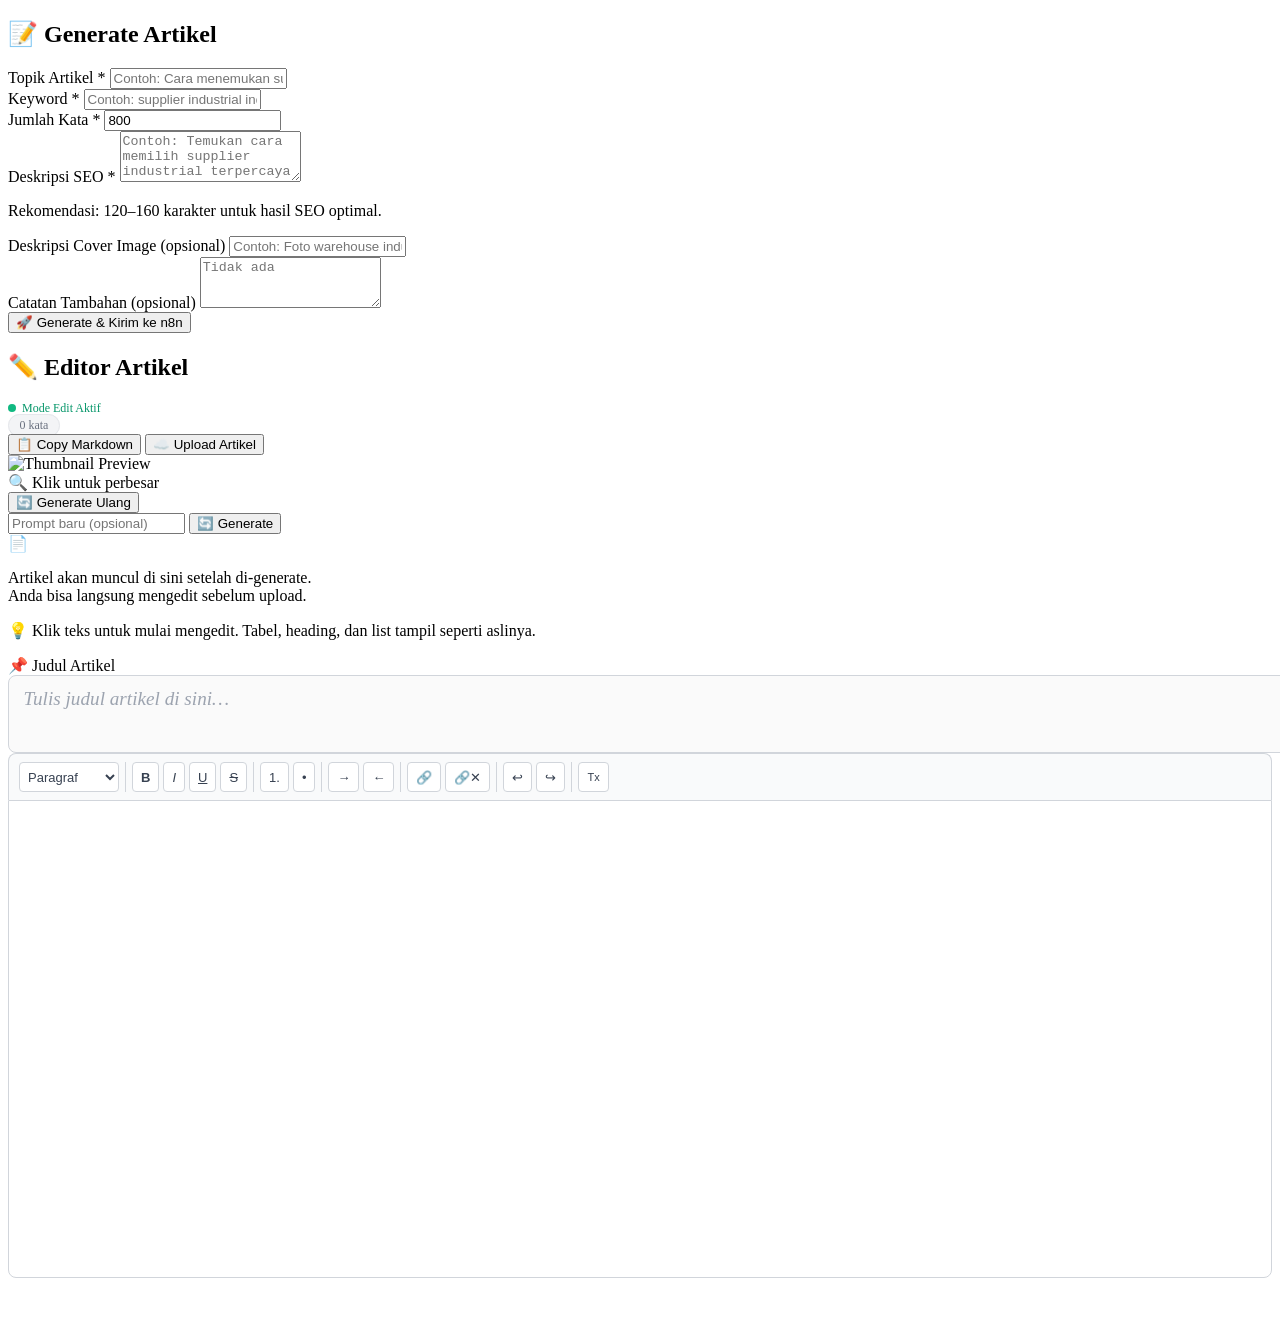
==== commit 875a6b1b: "update artikel" ====
--- a/article/index.html
+++ b/article/index.html
@@ -184,7 +184,7 @@
         text-decoration: underline;
       }
 
-      /* TABLE — core fix */
+      /* TABLE */
       #wysiwyg-editor table {
         border-collapse: collapse;
         width: 100%;
@@ -208,6 +208,38 @@
       }
       #wysiwyg-editor tr:hover td {
         background: #eff6ff;
+      }
+
+      /* ===== TITLE INPUT ===== */
+      #articleTitleInput {
+        width: 100%;
+        border: 1px solid #d1d5db;
+        border-radius: 0.5rem;
+        padding: 0.6rem 0.9rem;
+        font-size: 1.2rem;
+        font-weight: 700;
+        color: #111827;
+        outline: none;
+        transition:
+          border-color 0.15s,
+          box-shadow 0.15s;
+        font-family: Georgia, "Times New Roman", serif;
+        background: #fafafa;
+        resize: none;
+        overflow: hidden;
+        line-height: 1.5;
+        min-height: 3rem;
+        display: block;
+      }
+      #articleTitleInput:focus {
+        border-color: #3b82f6;
+        box-shadow: 0 0 0 3px rgba(59, 130, 246, 0.15);
+        background: #fff;
+      }
+      #articleTitleInput::placeholder {
+        color: #9ca3af;
+        font-weight: 400;
+        font-style: italic;
       }
 
       /* word count */
@@ -432,10 +464,25 @@
 
         <!-- WYSIWYG wrapper -->
         <div id="wysiwyg-wrapper" class="hidden">
-          <p class="text-xs text-gray-400 mb-2">
+          <p class="text-xs text-gray-400 mb-3">
             💡 Klik teks untuk mulai mengedit. Tabel, heading, dan list tampil
             seperti aslinya.
           </p>
+
+          <!-- ✏️ Editable Title -->
+          <div class="mb-4">
+            <label
+              class="block text-xs font-semibold text-gray-500 uppercase tracking-wide mb-1.5"
+            >
+              📌 Judul Artikel
+            </label>
+            <textarea
+              id="articleTitleInput"
+              rows="2"
+              placeholder="Tulis judul artikel di sini…"
+              oninput="autoResizeTitle(this)"
+            ></textarea>
+          </div>
 
           <!-- Toolbar -->
           <div id="wysiwyg-toolbar">
@@ -578,6 +625,12 @@
       // const UPLOAD_API_URL = "http://192.168.1.96:5001/api/article/create";
       // const IMAGE_GEN_API_URL = "http://192.168.1.238:9009/api/generate-image";
 
+      // ==================== AUTO RESIZE TITLE ====================
+      function autoResizeTitle(el) {
+        el.style.height = "auto";
+        el.style.height = el.scrollHeight + "px";
+      }
+
       // ==================== TOOLBAR ====================
       function execCmd(cmd) {
         document.getElementById("wysiwyg-editor").focus();
@@ -633,12 +686,27 @@
       }
 
       // ==================== SET EDITOR CONTENT ====================
-      function setEditorContent(html) {
-        document.getElementById("wysiwyg-editor").innerHTML = html;
+      function setEditorContent(html, title) {
+        // Strip h1 from body content (title is now in its own input)
+        const parser = new DOMParser();
+        const doc = parser.parseFromString(html, "text/html");
+        const h1 = doc.querySelector("h1");
+        const extractedTitle = h1 ? h1.textContent.trim() : title || "";
+        if (h1) h1.remove();
+        const bodyWithoutTitle = doc.body.innerHTML.trim();
+
+        const titleEl = document.getElementById("articleTitleInput");
+        titleEl.value = extractedTitle;
+        autoResizeTitle(titleEl);
+        document.getElementById("wysiwyg-editor").innerHTML = bodyWithoutTitle;
         document.getElementById("editorPlaceholder").classList.add("hidden");
         document.getElementById("wysiwyg-wrapper").classList.remove("hidden");
         document.getElementById("editorStatusBadge").classList.remove("hidden");
         updateWordCount();
+      }
+
+      function getEditorTitle() {
+        return document.getElementById("articleTitleInput").value.trim();
       }
 
       function getEditorHTML() {
@@ -723,6 +791,9 @@
         document.getElementById("editorStatusBadge").classList.add("hidden");
         document.getElementById("wordCountBadge").classList.add("hidden");
         document.getElementById("regenPromptInput").value = "";
+        const titleResetEl = document.getElementById("articleTitleInput");
+        titleResetEl.value = "";
+        autoResizeTitle(titleResetEl);
 
         const ph = document.getElementById("editorPlaceholder");
         ph.classList.remove("hidden");
@@ -740,7 +811,7 @@
           const primaryUrl =
             "https://wa.togu.co.id/webhook/bc01e8c1-2f72-4498-8fa3-53d7f6407a32";
           const fallbackUrl =
-            "http://192.168.1.96:5678/webhook/bc01e8c1-2f72-4498-8fa3-53d7f6407a32";
+            "http://192.168.1.96:5678/webhook-test/bc01e8c1-2f72-4498-8fa3-53d7f6407a32";
           let res;
           try {
             res = await fetch(primaryUrl, { method: "POST", body: formData });
@@ -756,7 +827,9 @@
           latestTitle = data.title || topic;
           latestThumbnail = data.thumbnail || "";
 
-          setEditorContent(marked.parse(data.content));
+          const renderedHTML = marked.parse(data.content);
+          setEditorContent(renderedHTML, latestTitle);
+
           document.getElementById("copyButtons").classList.remove("hidden");
           if (data.thumbnail) setThumbnailPreview(data.thumbnail);
           document
@@ -816,16 +889,6 @@
         }
       }
 
-      // ==================== EXTRACT TITLE & BODY ====================
-      function extractTitleAndBody(html) {
-        const parser = new DOMParser();
-        const doc = parser.parseFromString(html, "text/html");
-        const h1 = doc.querySelector("h1");
-        const title = h1 ? h1.textContent.trim() : latestTitle;
-        if (h1) h1.remove();
-        return { title, value: doc.body.innerHTML.trim() };
-      }
-
       // ==================== UPLOAD ====================
       async function uploadArtikel() {
         const editorHTML = getEditorHTML();
@@ -833,6 +896,15 @@
           showToast("❌ Belum ada artikel.", "error");
           return;
         }
+
+        // Title from the dedicated input (editable by user)
+        const title = getEditorTitle() || latestTitle;
+        if (!title) {
+          showToast("❌ Judul artikel wajib diisi.", "error");
+          document.getElementById("articleTitleInput").focus();
+          return;
+        }
+
         const seoDescription = document
           .getElementById("seoDescriptionInput")
           .value.trim();
@@ -846,10 +918,9 @@
         uploadBtn.disabled = true;
         uploadBtn.textContent = "⏳ Mengupload...";
 
-        const { title, value } = extractTitleAndBody(editorHTML);
         const payload = {
           title,
-          value,
+          value: editorHTML,
           img: latestThumbnail,
           discription_seo: seoDescription,
           seo_key: seoKey,
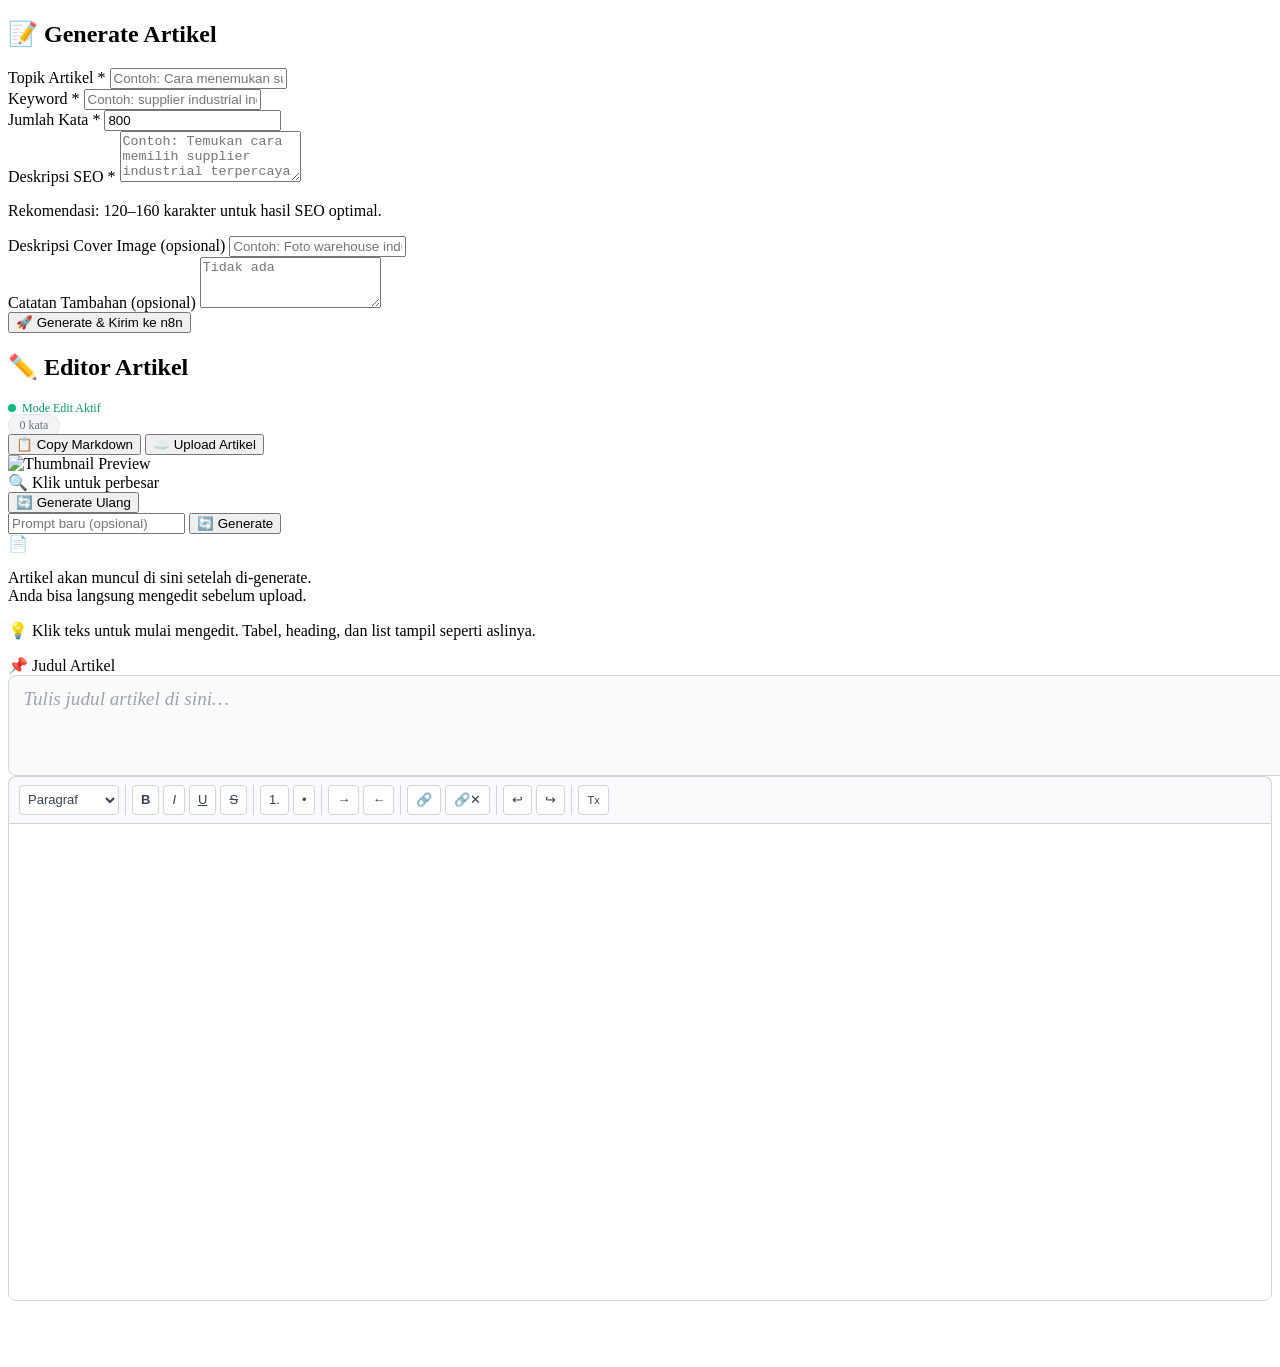
==== commit 6e2b2e9e: "qwdasd" ====
--- a/article/index.html
+++ b/article/index.html
@@ -228,7 +228,7 @@
         resize: none;
         overflow: hidden;
         line-height: 1.5;
-        min-height: 3rem;
+        min-height: 5rem;
         display: block;
       }
       #articleTitleInput:focus {
@@ -811,7 +811,7 @@
           const primaryUrl =
             "https://wa.togu.co.id/webhook/bc01e8c1-2f72-4498-8fa3-53d7f6407a32";
           const fallbackUrl =
-            "http://192.168.1.96:5678/webhook-test/bc01e8c1-2f72-4498-8fa3-53d7f6407a32";
+            "http://192.168.1.96:5678/webhook/bc01e8c1-2f72-4498-8fa3-53d7f6407a32";
           let res;
           try {
             res = await fetch(primaryUrl, { method: "POST", body: formData });
